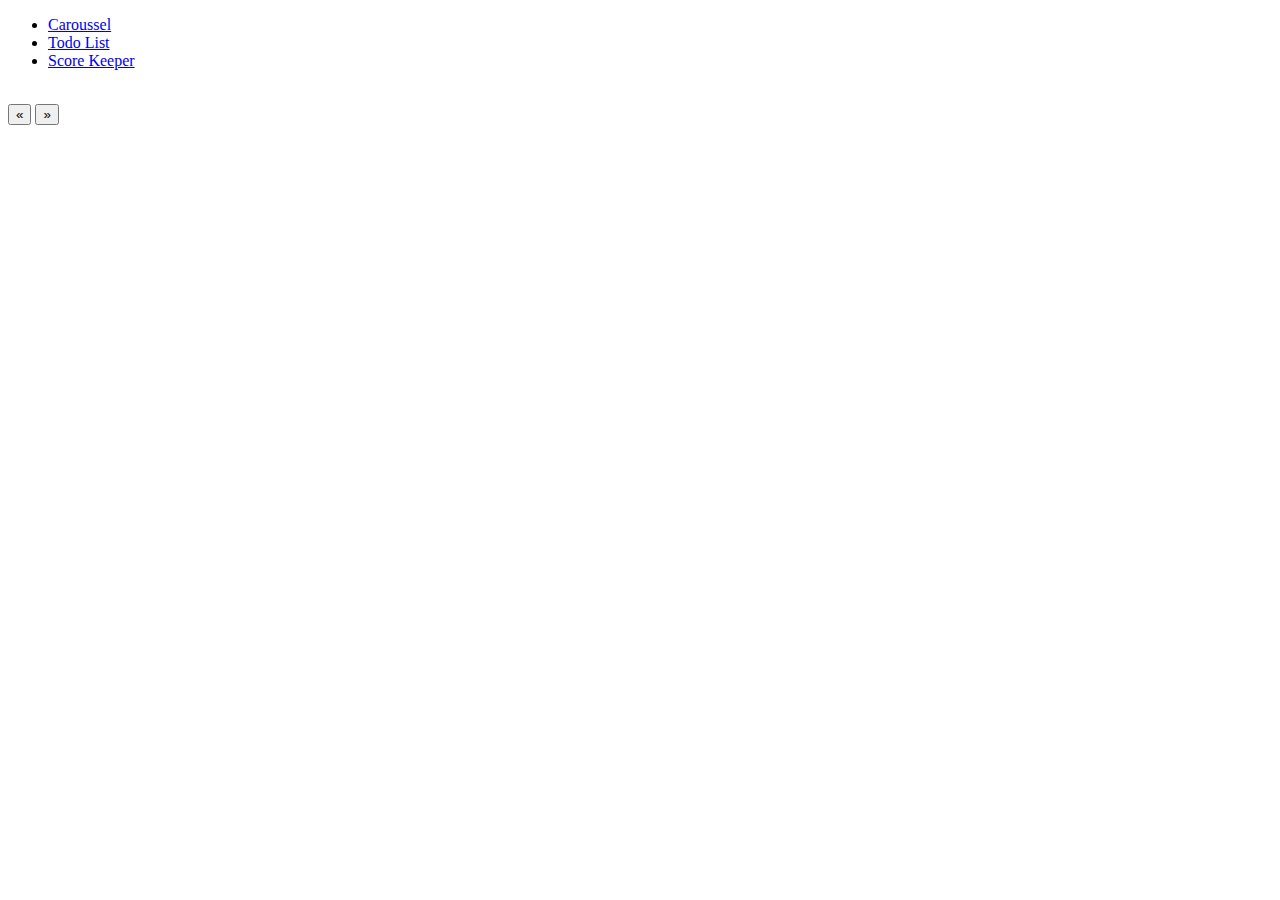
==== index.html @ c33bc201 "Brief-DOM" ====
<!doctype html>
<html lang="en">
  <head>
    <meta charset="UTF-8" />
    <meta name="viewport" content="width=device-width, initial-scale=1.0" />
    <link rel="stylesheet" href="./src/index.css">
    <title></title>
  </head>
  <body class="bg-black">

    <header>
      <nav class="bg-blue-700 w-[100%] h-[50px] text-center">
        <ul class="text-white inline-flex mt-[10px]">
          <li><a class="px-5" href="./index.html">Caroussel</a></li>
          <li><a class="px-5" href="./todo-list.html">Todo List</a></li>
          <li><a class="px-5" href="./score-keeper.html">Score Keeper</a></li>
        </ul>
      </nav>
    </header>

    <div class="w-[1440px] h-[810px]">
      <img class="w-full h-full bg-red-600 block z-O" src="https://i.pinimg.com/originals/88/4d/e8/884de81d29f37619ff17935475764213.jpg" alt="" id="image">
      <img class="w-full h-full bg-blue-600 hidden z-0" src="https://i.redd.it/i-made-some-rocket-league-wallpapers-for-myself-in-blender-v0-z2mj9vn3o3j91.png?width=1920&format=png&auto=webp&s=6f6319a2dcabb36d88569089cb712cda1d9ff93f" alt="" id="image">
      <img class="w-full h-full bg-green-600 hidden z-O" src="https://media.istockphoto.com/id/1006291908/photo/red-boxing-glove.jpg?s=612x612&w=0&k=20&c=pILppSNtnTy2n7iZEyrBSyJjQZse2haBBD4a5zt1Gjk=" alt="" id="image">
      <img class="w-full h-full bg-yellow-600 hidden z-0" src="https://c0.wallpaperflare.com/preview/218/795/760/sport-ball-clay-court.jpg" alt="" id="image">
      <div class="relative bottom-[400px]">
        <button class="z-10 text-white text-3xl absolute left-[100px] transition duration-300 hover:scale-150" id="previous">&laquo;</button>
        <button class="z-10 text-white text-3xl absolute left-[1300px] transition duration-300 hover:scale-150" id="next">&raquo;</button>
      </div>
    </div>


    <script src="./src/caroussel.js"></script>
  </body>
</html>
---- src/index.css ----
@tailwind base;
@tailwind components;
@tailwind utilities;
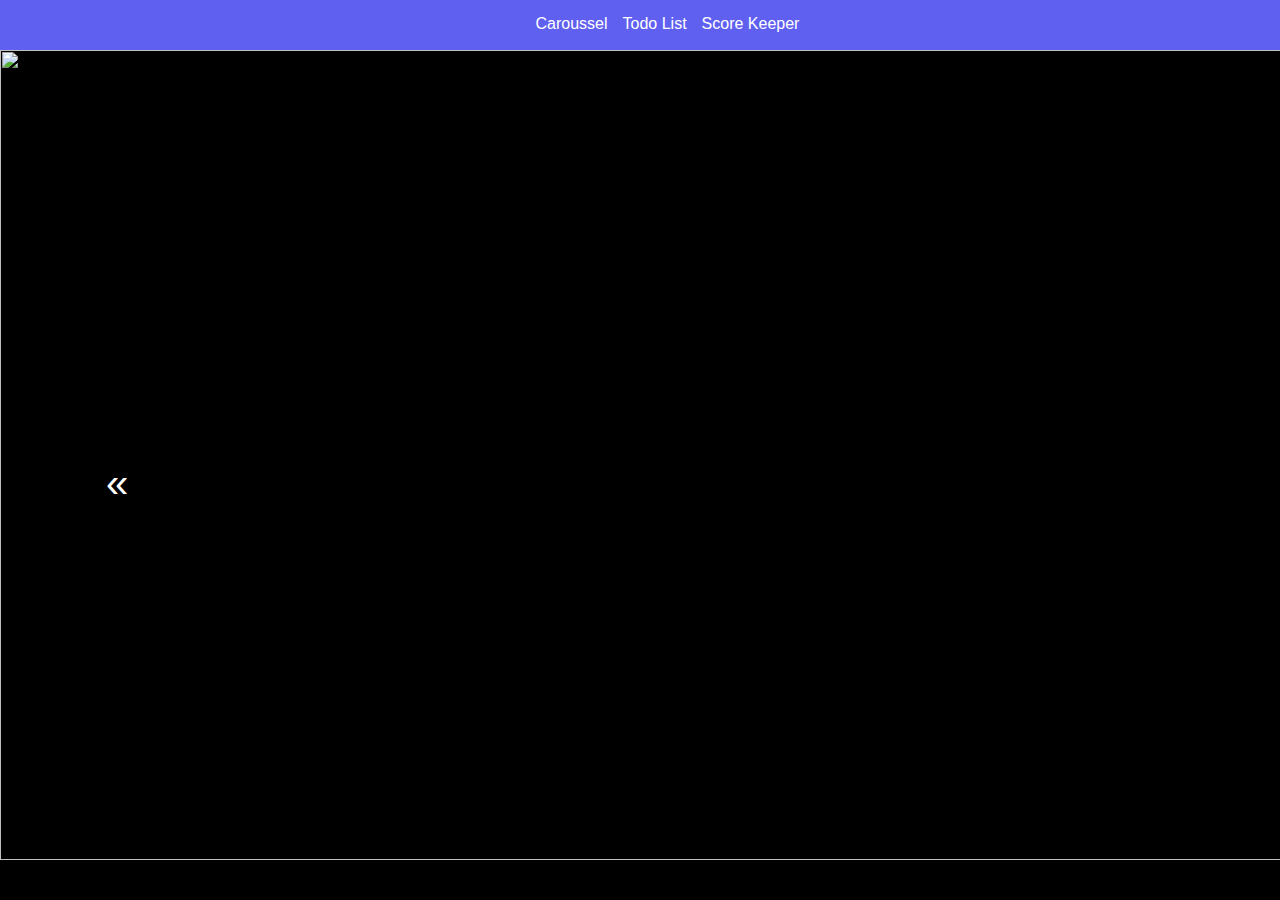
==== commit 18d8935f: "brief-js-dom" ====
--- a/index.html
+++ b/index.html
@@ -3,33 +3,33 @@
   <head>
     <meta charset="UTF-8" />
     <meta name="viewport" content="width=device-width, initial-scale=1.0" />
-    <link rel="stylesheet" href="./src/index.css">
+    <link rel="stylesheet" href="index.css">
+    <link rel="stylesheet" href="navbar.css">
     <title></title>
   </head>
-  <body class="bg-black">
+  <body>
 
     <header>
-      <nav class="bg-blue-700 w-[100%] h-[50px] text-center">
-        <ul class="text-white inline-flex mt-[10px]">
-          <li><a class="px-5" href="./index.html">Caroussel</a></li>
-          <li><a class="px-5" href="./todo-list.html">Todo List</a></li>
-          <li><a class="px-5" href="./score-keeper.html">Score Keeper</a></li>
+      <nav>
+        <ul>
+          <li><a href="index.html">Caroussel</a></li>
+          <li><a href="todo-list.html">Todo List</a></li>
+          <li><a href="score-keeper.html">Score Keeper</a></li>
         </ul>
       </nav>
     </header>
 
-    <div class="w-[1440px] h-[810px]">
-      <img class="w-full h-full bg-red-600 block z-O" src="https://i.pinimg.com/originals/88/4d/e8/884de81d29f37619ff17935475764213.jpg" alt="" id="image">
-      <img class="w-full h-full bg-blue-600 hidden z-0" src="https://i.redd.it/i-made-some-rocket-league-wallpapers-for-myself-in-blender-v0-z2mj9vn3o3j91.png?width=1920&format=png&auto=webp&s=6f6319a2dcabb36d88569089cb712cda1d9ff93f" alt="" id="image">
-      <img class="w-full h-full bg-green-600 hidden z-O" src="https://media.istockphoto.com/id/1006291908/photo/red-boxing-glove.jpg?s=612x612&w=0&k=20&c=pILppSNtnTy2n7iZEyrBSyJjQZse2haBBD4a5zt1Gjk=" alt="" id="image">
-      <img class="w-full h-full bg-yellow-600 hidden z-0" src="https://c0.wallpaperflare.com/preview/218/795/760/sport-ball-clay-court.jpg" alt="" id="image">
-      <div class="relative bottom-[400px]">
-        <button class="z-10 text-white text-3xl absolute left-[100px] transition duration-300 hover:scale-150" id="previous">&laquo;</button>
-        <button class="z-10 text-white text-3xl absolute left-[1300px] transition duration-300 hover:scale-150" id="next">&raquo;</button>
+    <div class="content">
+      <img style="display: block;" src="https://i.pinimg.com/originals/88/4d/e8/884de81d29f37619ff17935475764213.jpg" alt="" id="image">
+      <img src="https://i.redd.it/i-made-some-rocket-league-wallpapers-for-myself-in-blender-v0-z2mj9vn3o3j91.png?width=1920&format=png&auto=webp&s=6f6319a2dcabb36d88569089cb712cda1d9ff93f" alt="" id="image">
+      <img src="https://media.istockphoto.com/id/1006291908/photo/red-boxing-glove.jpg?s=612x612&w=0&k=20&c=pILppSNtnTy2n7iZEyrBSyJjQZse2haBBD4a5zt1Gjk=" alt="" id="image">
+      <img src="https://c0.wallpaperflare.com/preview/218/795/760/sport-ball-clay-court.jpg" alt="" id="image">
+      <div class="btn">
+        <button style="left: 100px;" id="previous">&laquo;</button>
+        <button style="left: 1300px;" id="next">&raquo;</button>
       </div>
     </div>
 
-
-    <script src="./src/caroussel.js"></script>
+    <script src="caroussel.js"></script>
   </body>
 </html>
--- a/index.css
+++ b/index.css
@@ -0,0 +1,34 @@
+body {
+    background-color: black;
+    margin: 0px;
+}
+
+.content {
+    width: 1440px;
+    height: 810px;
+}
+
+.content img {
+    width: 100%;
+    height: 100%;
+    display: none;
+}
+
+.btn {
+    position: relative;
+    bottom: 400px;
+}
+
+.btn button {
+    z-index: 10;
+    color: white;
+    font-size: 40px;
+    position: absolute;
+    border: none;
+    transition-duration: 300ms;
+    background-color: transparent;
+}
+
+.btn button:hover {
+    transform: scale(1.50);
+}--- a/navbar.css
+++ b/navbar.css
@@ -0,0 +1,20 @@
+nav {
+    background-color: rgb(96, 96, 240);
+    width: 100%;
+    height: 50px;
+    text-align: center;
+}
+
+nav ul {
+    display: inline-flex;
+    margin-top: 15px;
+    list-style-type: none;
+}
+
+nav ul li a {
+    color: white;
+    text-decoration: none;
+    padding: 0px 0px 0px 15px;
+    font-family: Helvetica, sans-serif;
+    font-weight: 400;
+}
